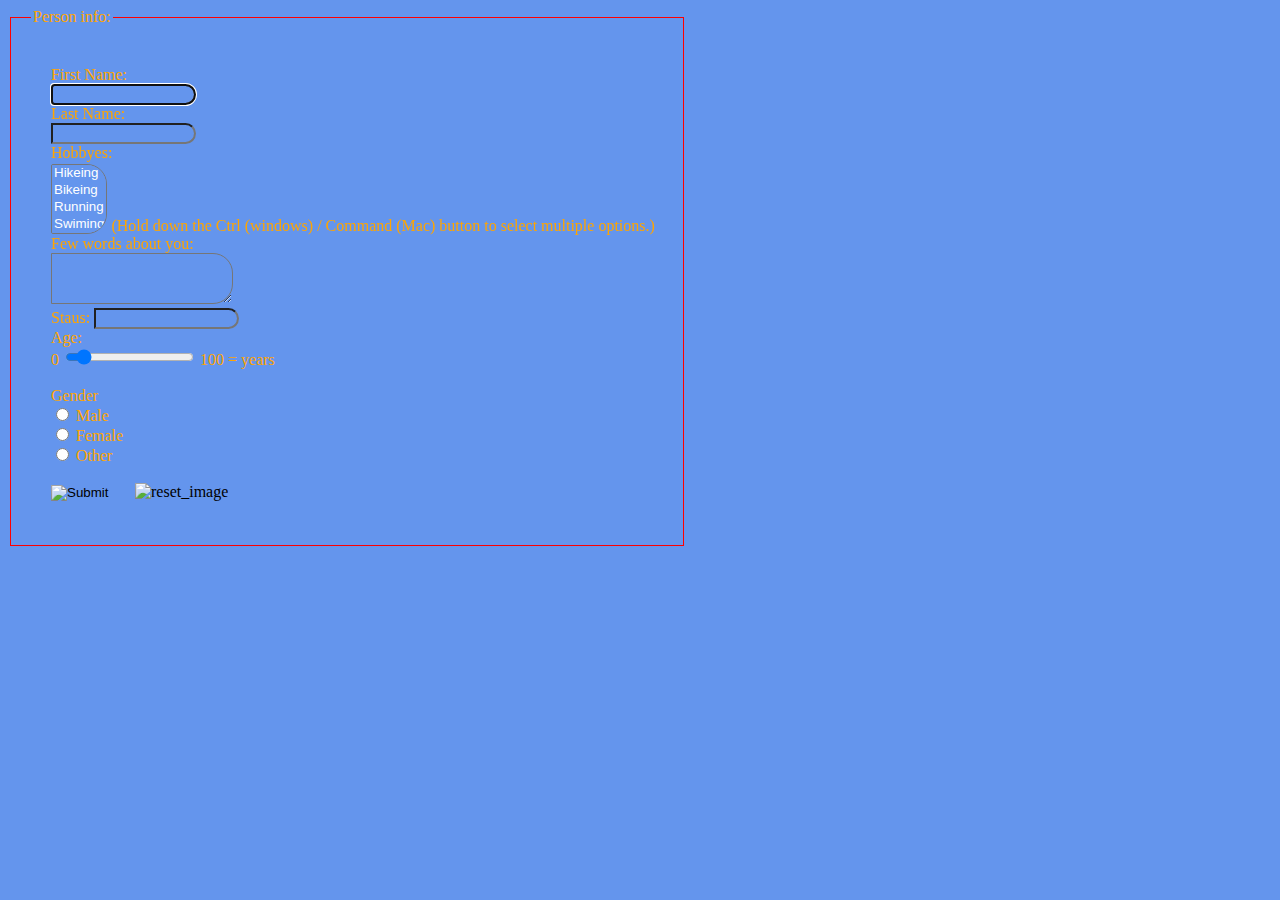
==== tema7/index.html @ 62a8e801 "tema7 html" ====
<!DOCTYPE html>
<html>
<head>
	<title>tema 7 html</title>
	<link rel="stylesheet" type="text/css" href="custom.css">
	<meta charset="utf-8">
	<meta name="viewport" content="width=device-width, initial-scale=1.0">
</head>
<body id="form_body">
	<fieldset class="fieldset">
		<legend class="labels">Person info:</legend>
		<form method="GET" action="form.php" id="form" oninput="age.value=parseInt(a.value)">
			<label for="fname" class="labels">First Name:</label><br/>
			<input type="text" name="fname" id="fname" size="15" class="elements_forms" required autofocus><br/>
			<label for="lname" class="labels">Last  Name:</label><br/>
			<input type="text" name="lname" id="lname" size="15" class="elements_forms" required><br/>		
			<label for="hobbys" class="labels">Hobbyes:</label><br/>		
			<select id="select" multiple name="hobbys">
				<option value="Hikeing">Hikeing</option>
				<option value="Bikeing">Bikeing</option>
				<option value="Running">Running</option>
				<option value="Swiming">Swiming</option>
				<option value="Chess">Chess</option>
			</select>
			<span class="labels">(Hold down the Ctrl (windows) / Command (Mac) button to select multiple options.)</span><br/>
			<label for="description" class="labels">Few words about you:</label><br/>
			<textarea name="description" rows="3" cols="20" class="elements_forms"></textarea><br/>
			<label for="status" class="labels">Staus:</label>
			<input list="status" size="15"class="elements_forms" name="status">
			<datalist id="status">
				<option value="married">Married</option>
				<option value="unmarried">Unmarried</option>
				<option value="divorced">Divorced</option>				
			</datalist><br/>
			<label for="age" class="labels">Age:</label><br>			
			<span class="labels">0</span>
			<input type="range" id="a" name="a" value="10">
			<span class="labels">100 = </span> 		
			<output name="age" id="age" for="a" class="labels"></output><span class="labels">years</span><br/><br/>
			<label for="gender" class="labels">Gender</label><br/>
			<input type="radio" name="gender" id="male" value="male">
			<label for="male" class="labels">Male</label><br/>
			<input type="radio" name="gender" id="female" value="female">
			<label for="female" class="labels">Female</label><br/>
			<input type="radio" name="gender" id="other" value="other">
			<label for="other" class="labels">Other</label><br/><br/>			
			<input type="image" src="https://freepikpsd.com/wp-content/uploads/2019/10/download-submit-now-png-images-transparent-gallery-advertisement-submit-now-png-submit-now-png-470_130-1.png" alt="Submit" width="80" height="40">
			<img src="https://musicamundischool.org/file/resetbutton.png" onclick="reset()" alt="reset_image" width="80" height="40" title="reset form" class="reset_img"/>
			<input type="reset" id="reset_button">
		</form>	
	</fieldset>
	<script src="custom.js"></script>
</body>
</html>
---- tema7/custom.css ----
#form_body{
	background-color: #6495ED;
}
#form{
	margin-left: 20px;
	margin-top: 20px;
}
.labels{
	color: #FFA500;
	margin-top: 3px;
}
.elements_forms{
	border-top-right-radius: 20px;
	border-bottom-right-radius: 20px;
	background-color: #6495ED;
	color: white;
}
#reset_button{
	display: none;
}
#select{
	margin-top: 2px;
	border-top-right-radius: 20px;
	border-bottom-right-radius: 20px;
	background-color: #6495ED;
	color: white;
}
.fieldset{
	width: 50%;
	padding: 20px;
	border: solid 1px red;
}
img.reset_img:hover{
	box-shadow: 5px 5px 5px grey;
	cursor: pointer;
}
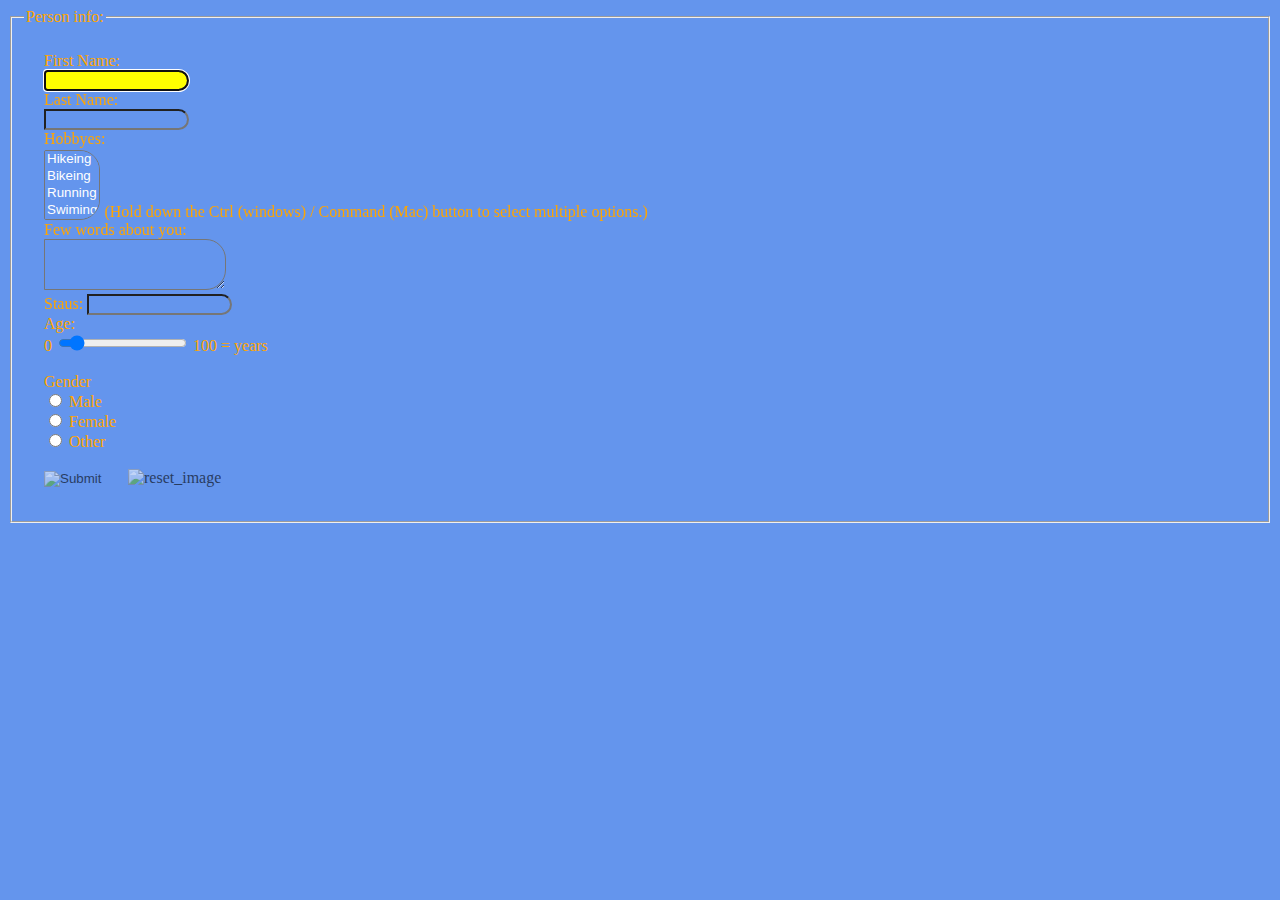
==== commit b39d7a3d: "tema php" ====
--- a/tema7/index.html
+++ b/tema7/index.html
@@ -7,7 +7,7 @@
 	<meta name="viewport" content="width=device-width, initial-scale=1.0">
 </head>
 <body id="form_body">
-	<fieldset class="fieldset">
+	<fieldset class="fieldse">
 		<legend class="labels">Person info:</legend>
 		<form method="GET" action="form.php" id="form" oninput="age.value=parseInt(a.value)">
 			<label for="fname" class="labels">First Name:</label><br/>
@@ -44,7 +44,7 @@
 			<label for="female" class="labels">Female</label><br/>
 			<input type="radio" name="gender" id="other" value="other">
 			<label for="other" class="labels">Other</label><br/><br/>			
-			<input type="image" src="https://freepikpsd.com/wp-content/uploads/2019/10/download-submit-now-png-images-transparent-gallery-advertisement-submit-now-png-submit-now-png-470_130-1.png" alt="Submit" width="80" height="40">
+			<input type="image" src="https://freepikpsd.com/wp-content/uploads/2019/10/download-submit-now-png-images-transparent-gallery-advertisement-submit-now-png-submit-now-png-470_130-1.png" alt="Submit" width="80" height="40" class="submit">
 			<img src="https://musicamundischool.org/file/resetbutton.png" onclick="reset()" alt="reset_image" width="80" height="40" title="reset form" class="reset_img"/>
 			<input type="reset" id="reset_button">
 		</form>	
--- a/tema7/custom.css
+++ b/tema7/custom.css
@@ -15,6 +15,9 @@
 	background-color: #6495ED;
 	color: white;
 }
+.elements_forms:focus{
+	background-color: yellow;
+}
 #reset_button{
 	display: none;
 }
@@ -29,8 +32,21 @@
 	width: 50%;
 	padding: 20px;
 	border: solid 1px red;
+	margin: auto;
 }
-img.reset_img:hover{
+img:hover{
 	box-shadow: 5px 5px 5px grey;
 	cursor: pointer;
+	opacity: 1;
+}
+.submit:hover{
+	box-shadow: 5px 5px 5px grey;
+	opacity: 1;
+}
+.submit, img {
+	opacity: 0.6;
+}
+::selection {
+  color: red;
+  background: yellow;
 }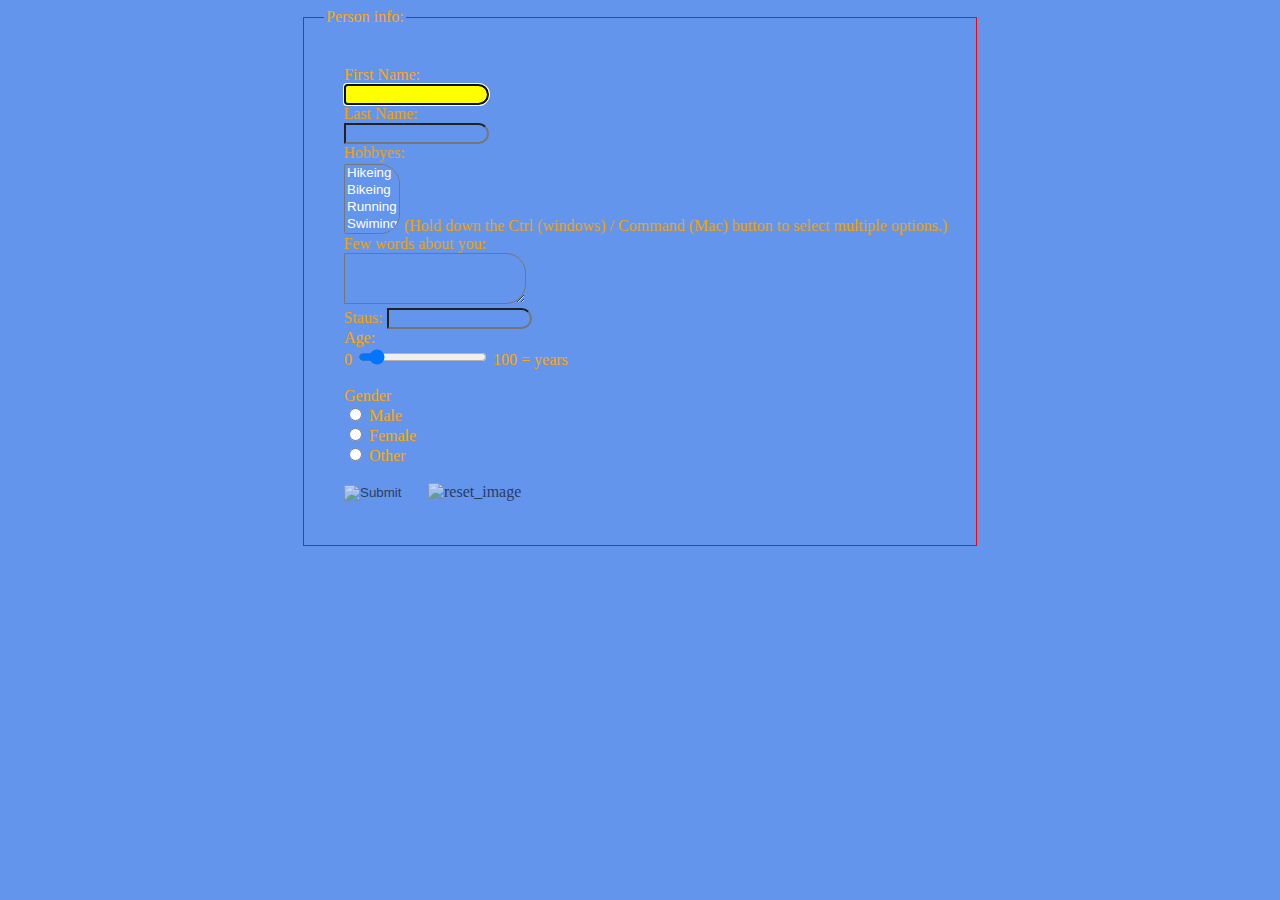
==== commit a80cef1e: "tema javaScript" ====
--- a/tema7/index.html
+++ b/tema7/index.html
@@ -7,7 +7,7 @@
 	<meta name="viewport" content="width=device-width, initial-scale=1.0">
 </head>
 <body id="form_body">
-	<fieldset class="fieldse">
+	<fieldset class="fieldset">
 		<legend class="labels">Person info:</legend>
 		<form method="GET" action="form.php" id="form" oninput="age.value=parseInt(a.value)">
 			<label for="fname" class="labels">First Name:</label><br/>
--- a/tema7/custom.css
+++ b/tema7/custom.css
@@ -49,4 +49,17 @@
 ::selection {
   color: red;
   background: yellow;
+}
+.label{
+	font-style: italic;
+	font-weight: bold;
+}
+#popBob{
+	display: none;
+}
+#popMike{
+	display: none;
+}
+#popJhon{
+	display: none;
 }